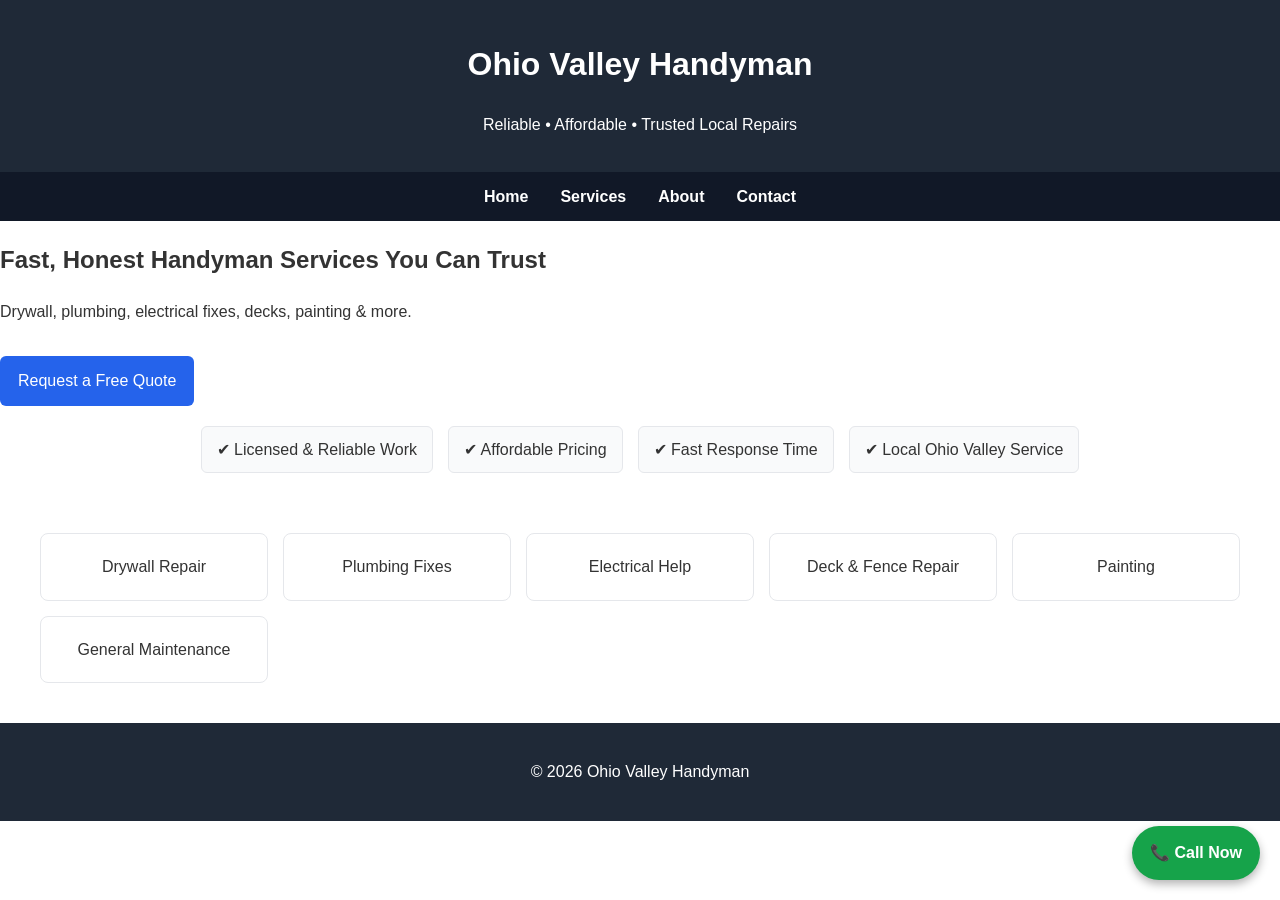
==== index.html @ 80bd3426 "Update index.html" ====
<!DOCTYPE html>
<html lang="en">
<head>
<meta charset="UTF-8">
<meta name="viewport" content="width=device-width, initial-scale=1.0">
<title>Ohio Valley Handyman | Reliable Home Repairs</title>

<style>
body {font-family:Arial;margin:0;line-height:1.6;color:#333;}
header {background:#1f2937;color:#fff;padding:18px;text-align:center;}
nav {background:#111827;display:flex;justify-content:center;flex-wrap:wrap;}
nav a {color:#fff;padding:12px 16px;text-decoration:none;font-weight:bold;}
nav a:hover {background:#2563eb;}
<section class="hero">
<h1>Fast, Honest Handyman Services in the Ohio Valley</h1>
<p>Drywall • Plumbing • Electrical • Repairs • Painting</p>

<a class="btn" href="contact.html">Get Free Quote</a>
<a class="btn" href="tel:5551234567" style="background:#16a34a;">Call Now</a>

<p style="margin-top:10px;font-size:14px;">⚡ Same-day response available</p>
</section>
.hero h1 {font-size:2.2rem;}
.btn {
    background:#2563eb;
    color:#fff;
    padding:12px 18px;
    display:inline-block;
    margin-top:15px;
    border-radius:6px;
    text-decoration:none;
}

.trust {
    display:flex;
    flex-wrap:wrap;
    justify-content:center;
    gap:15px;
    padding:20px;
    background:#fff;
}

.trust div {
    background:#f9fafb;
    padding:10px 15px;
    border-radius:6px;
    border:1px solid #e5e7eb;
}

.services {
    display:grid;
    grid-template-columns:repeat(auto-fit,minmax(200px,1fr));
    gap:15px;
    padding:40px;
}

.card {
    border:1px solid #e5e7eb;
    padding:20px;
    border-radius:8px;
    text-align:center;
}

footer {
    background:#1f2937;
    color:#fff;
    text-align:center;
    padding:20px;
}

/* mobile boost */
@media(max-width:600px){
.hero h1 {font-size:1.7rem;}
}
</style>
</head>
<a href="tel:5551234567" class="call-btn">📞 Call Now</a>

<style>
.call-btn {
    position: fixed;
    bottom: 20px;
    right: 20px;
    background: #16a34a;
    color: white;
    padding: 14px 18px;
    border-radius: 50px;
    text-decoration: none;
    font-weight: bold;
    box-shadow: 0 4px 10px rgba(0,0,0,0.3);
    z-index: 999;
}
.call-btn:hover {
    background: #15803d;
}
</style>
<body>

<header>
<h1>Ohio Valley Handyman</h1>
<p>Reliable • Affordable • Trusted Local Repairs</p>
</header>

<nav>
<a href="index.html">Home</a>
<a href="services.html">Services</a>
<a href="about.html">About</a>
<a href="contact.html">Contact</a>
</nav>

<section class="hero">
<h1>Fast, Honest Handyman Services You Can Trust</h1>
<p>Drywall, plumbing, electrical fixes, decks, painting & more.</p>
<a class="btn" href="contact.html">Request a Free Quote</a>
</section>

<section class="trust">
<div>✔ Licensed & Reliable Work</div>
<div>✔ Affordable Pricing</div>
<div>✔ Fast Response Time</div>
<div>✔ Local Ohio Valley Service</div>
</section>

<section class="services">
<div class="card">Drywall Repair</div>
<div class="card">Plumbing Fixes</div>
<div class="card">Electrical Help</div>
<div class="card">Deck & Fence Repair</div>
<div class="card">Painting</div>
<div class="card">General Maintenance</div>
</section>

<footer>
<p>© 2026 Ohio Valley Handyman</p>
</footer>

</body>
    </html><!DOCTYPE html>
<html lang="en">
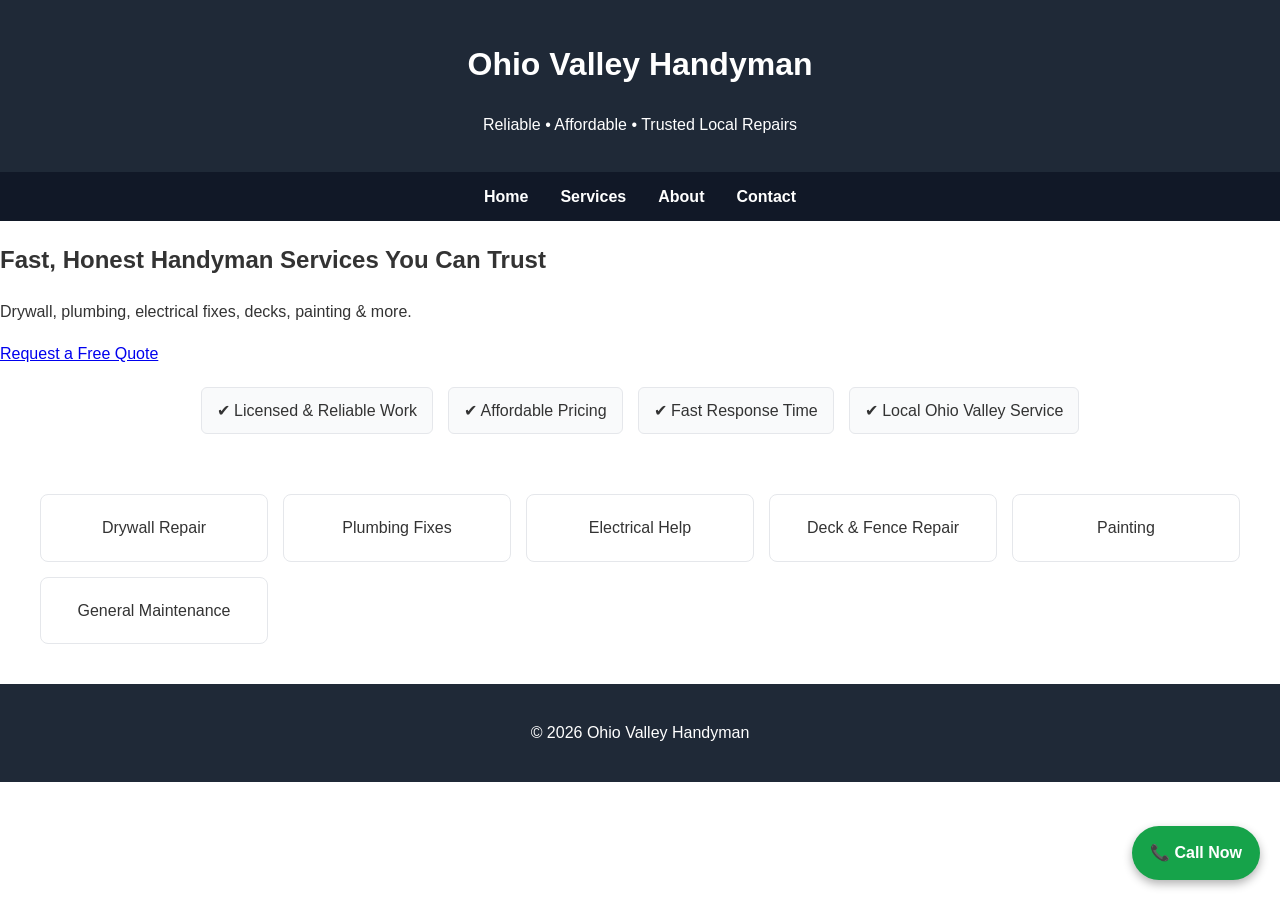
==== commit a4a74fa7: "Update index.html" ====
--- a/index.html
+++ b/index.html
@@ -21,6 +21,12 @@
 <p style="margin-top:10px;font-size:14px;">⚡ Same-day response available</p>
 </section>
 .hero h1 {font-size:2.2rem;}
+<section class="trust">
+<div>✔ Fast Response</div>
+<div>✔ Affordable Pricing</div>
+<div>✔ Local Ohio Valley Service</div>
+<div>✔ Honest Work Guaranteed</div>
+</section>
 .btn {
     background:#2563eb;
     color:#fff;
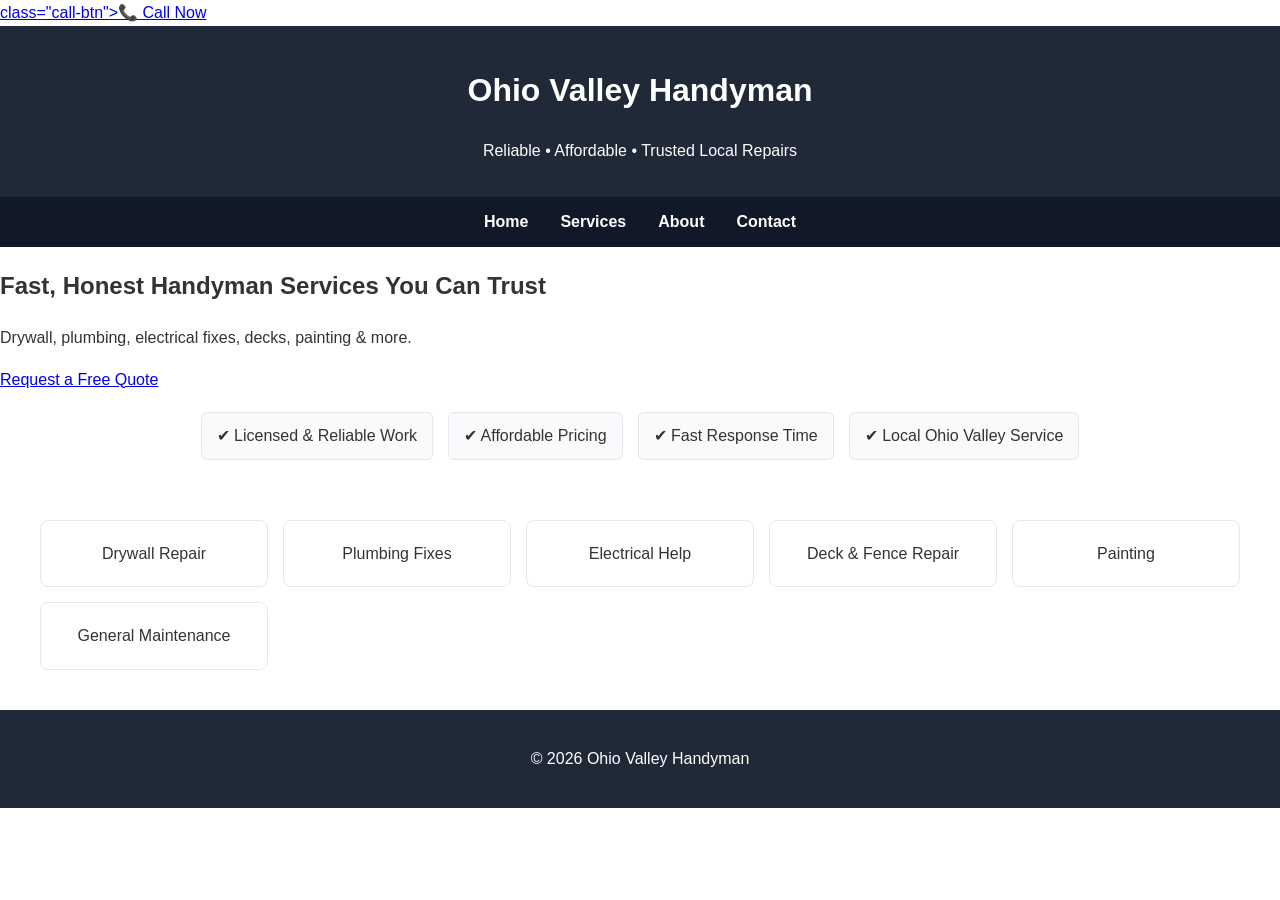
==== commit de657d84: "Update index.html" ====
--- a/index.html
+++ b/index.html
@@ -1,6 +1,8 @@
 <!DOCTYPE html>
 <html lang="en">
-<head>
+<head><meta name="description" content="Ohio Valley Handyman - Fast, affordable home repairs including drywall, plumbing, electrical, painting, and general maintenance. Call today for a free quote.">
+
+<meta name="keywords" content="handyman ohio valley, handyman near me, home repair ohio, drywall repair, plumbing repair, fence repair">
 <meta charset="UTF-8">
 <meta name="viewport" content="width=device-width, initial-scale=1.0">
 <title>Ohio Valley Handyman | Reliable Home Repairs</title>
@@ -16,7 +18,7 @@
 <p>Drywall • Plumbing • Electrical • Repairs • Painting</p>
 
 <a class="btn" href="contact.html">Get Free Quote</a>
-<a class="btn" href="tel:5551234567" style="background:#16a34a;">Call Now</a>
+<a class="btn" href="tel:2207104854"> style="background:#16a34a;">Call Now</a>
 
 <p style="margin-top:10px;font-size:14px;">⚡ Same-day response available</p>
 </section>
@@ -80,7 +82,7 @@
 }
 </style>
 </head>
-<a href="tel:5551234567" class="call-btn">📞 Call Now</a>
+<a href="tel:2207104854"> class="call-btn">📞 Call Now</a>
 
 <style>
 .call-btn {
